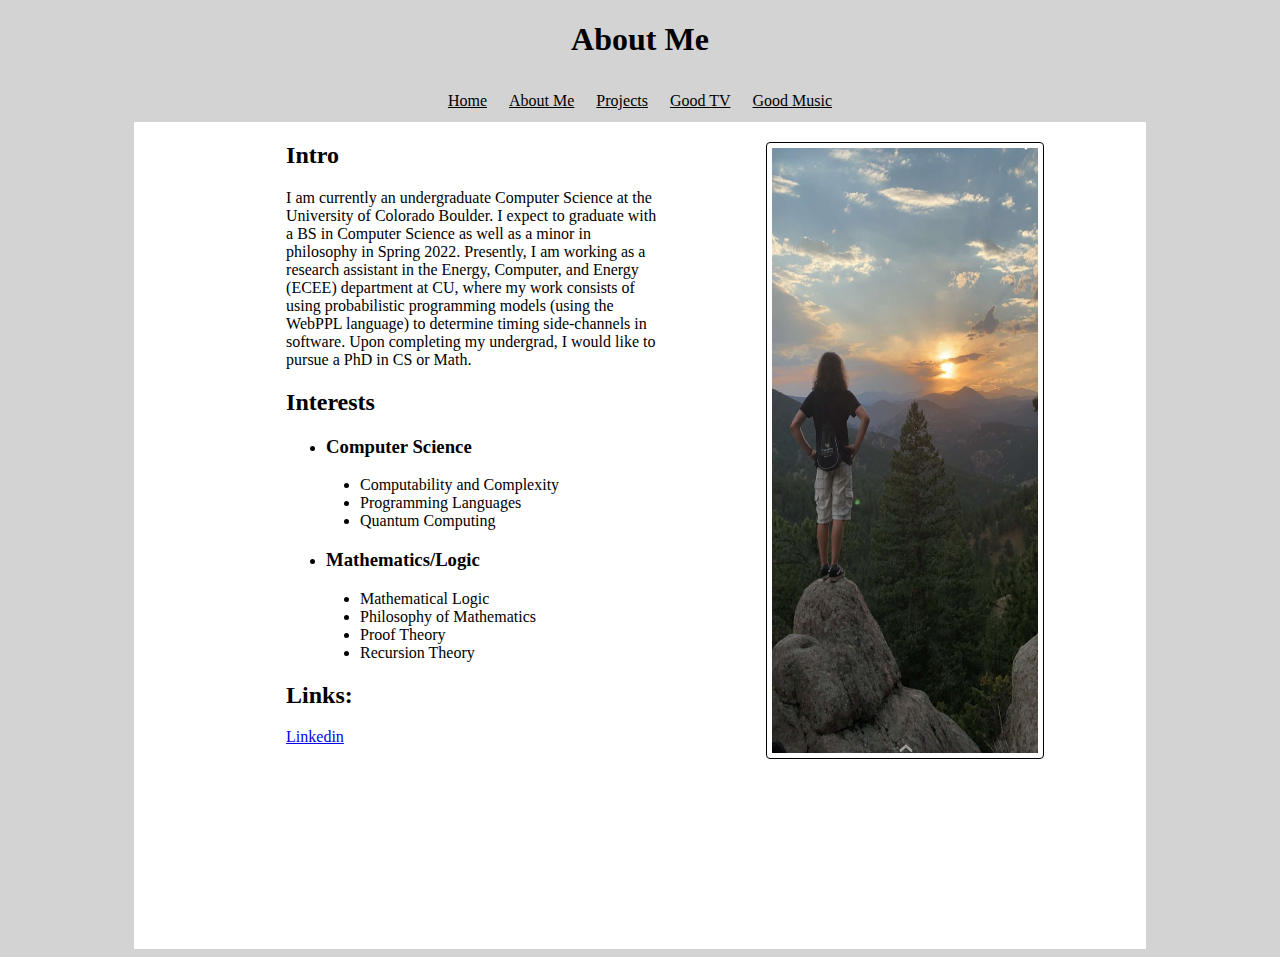
==== aboutme.html @ 306bc5b3 ":)" ====
<!DOCTYPE html>
<html>
	<head>
		<title>About Me</title>
		<style>
			td {
				padding: 10px;
			}

			.indentList {
				padding-left:10%;
			}

			.splitscreen {
				display:flex;
				margin-left:10%;
				margin-right:10%;
				background-color:white;
			}

			.splitscreen .left {
				padding-left:15%;
				width: 45%;
				flex:1;
				padding-bottom: 20%;
			}

			.splitscreen .right {
				flex:1;
				padding-top:2%;
				padding-left: 10%;
			}

			img {
				display:block;
				height: 75%;
		    width: 70%;
				border: 1px solid black;
			  border-radius: 4px;
			  padding: 5px;
			}

		</style>
	</head>

	<body style="background-color: #d3d3d3;">
		<h1 style="text-align: center;">About Me</h1>
		<table style="margin: 0px auto;">
			<tr>
				<td><a href="index.html" style="color: black;">Home</td>
				<td><a href="aboutme.html" style="color: black;">About Me</td>
				<td><a href="projects.html" style="color: black;">Projects</td>
				<td><a href="tv.html" style="color: black;">Good TV</td>
				<td><a href="music.html" style="color: black;">Good Music</td>
			</tr>
		</table>

		<div class="splitscreen">
		<div class="left">
			<h2>Intro</h2>
			<p>I am currently an undergraduate Computer Science at the University of Colorado Boulder. I expect to graduate with a BS in Computer Science as well as a minor in philosophy in Spring 2022. Presently, I am working as a research assistant in the Energy, Computer, and Energy (ECEE) department at CU, where my work consists of using probabilistic programming models (using the WebPPL language) to determine timing side-channels in software. Upon completing my undergrad, I would like to pursue a PhD in CS or Math.
			<h2>Interests</h2>
			<ul>
				<li><h3>Computer Science</h3></li>
					<div class="indentList">
						<li>Computability and Complexity</li>
						<li>Programming Languages</li>
						<li>Quantum Computing</li>
					</div>
				<li><h3>Mathematics/Logic<h3></li>
					<div class="indentList">
						<li>Mathematical Logic</li>
						<li>Philosophy of Mathematics</li>
						<li>Proof Theory</pi>
						<li>Recursion Theory</li>
					</div>
			</ul>
			<h2>Links:</h2>
			<a href="https://www.linkedin.com/in/zack-m-933965101/" target="_blank">Linkedin</a>
		</div>
		<div class="right">
			<img src="me.PNG" alt="pic of me" id="me">
		</div>
	</div>
	</body>
</html>
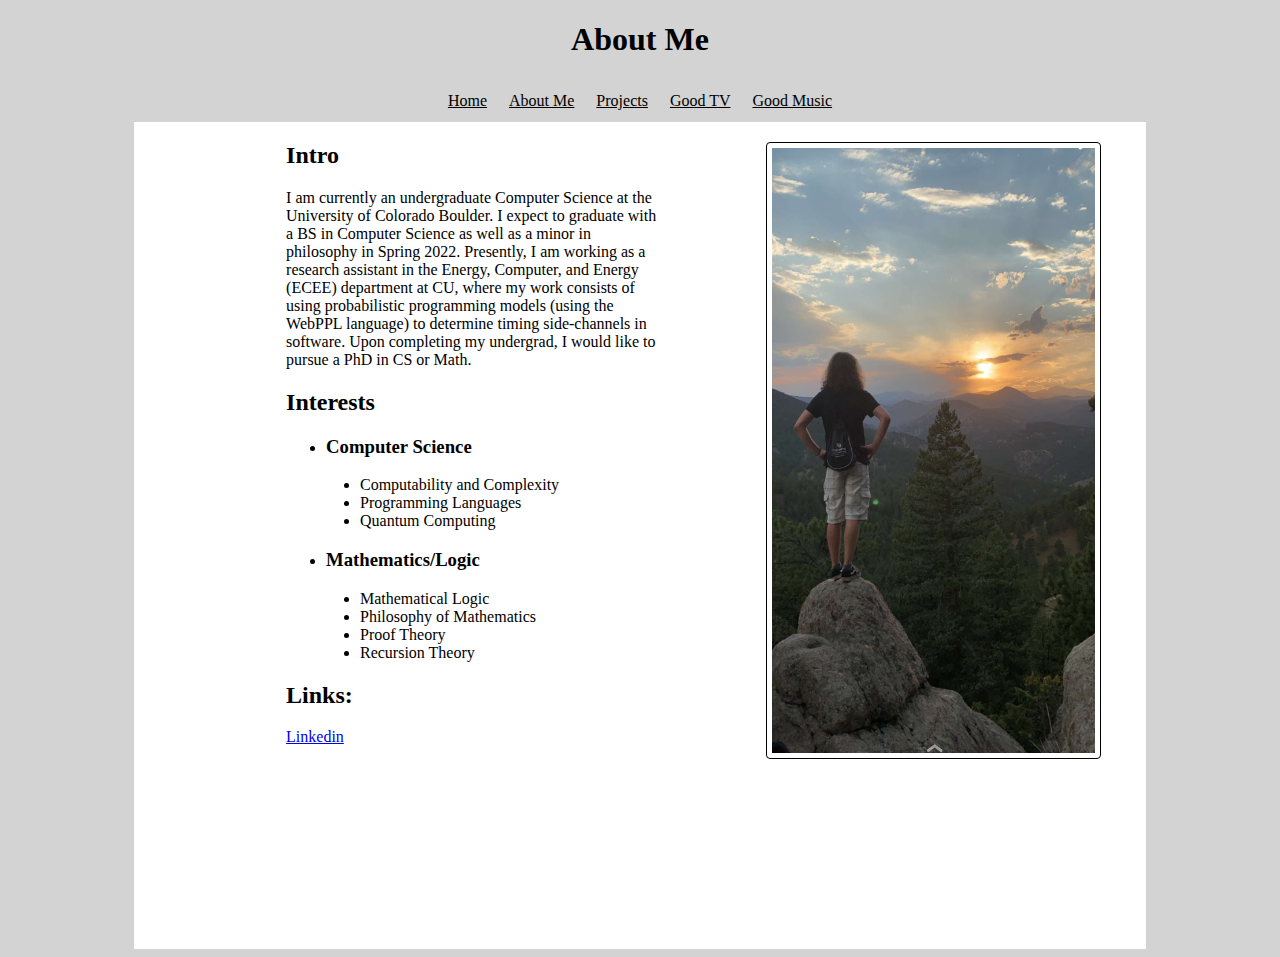
==== commit 411b5f5b: "pic adjust" ====
--- a/aboutme.html
+++ b/aboutme.html
@@ -34,7 +34,7 @@
 			img {
 				display:block;
 				height: 75%;
-		    width: 70%;
+		    width: 85%;
 				border: 1px solid black;
 			  border-radius: 4px;
 			  padding: 5px;
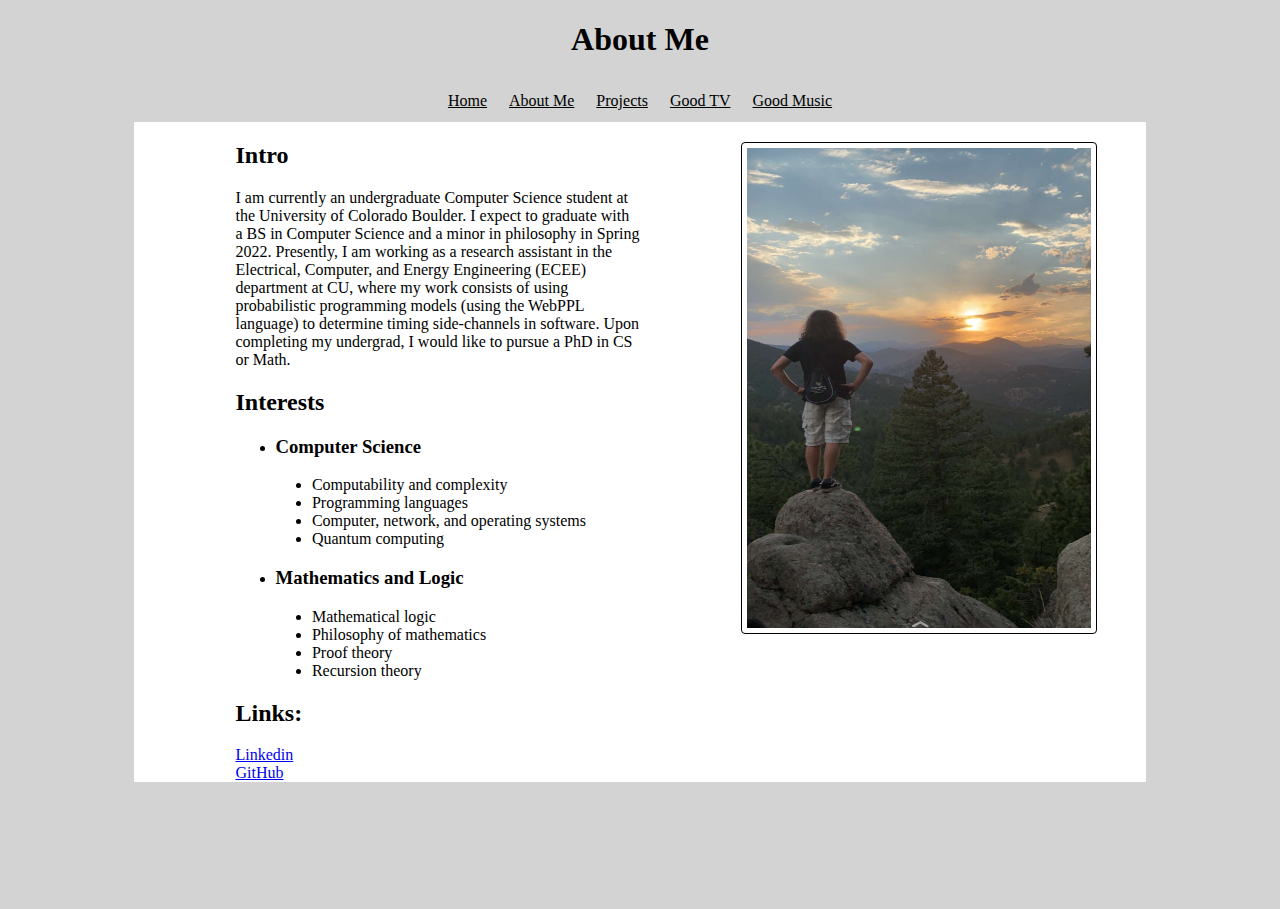
==== commit 795352d4: "Slightly updated projects and added css" ====
--- a/aboutme.html
+++ b/aboutme.html
@@ -2,6 +2,7 @@
 <html>
 	<head>
 		<title>About Me</title>
+		<link rel="stylesheet" href="style.css">
 		<style>
 			td {
 				padding: 10px;
@@ -11,25 +12,25 @@
 				padding-left:10%;
 			}
 
-			.splitscreen {
+			/* .splitscreen {
 				display:flex;
 				margin-left:10%;
 				margin-right:10%;
 				background-color:white;
+				margin-bottom:10%;
 			}
 
 			.splitscreen .left {
-				padding-left:15%;
+				padding-left:10%;
 				width: 45%;
 				flex:1;
-				padding-bottom: 20%;
 			}
 
 			.splitscreen .right {
 				flex:1;
 				padding-top:2%;
 				padding-left: 10%;
-			}
+			} */
 
 			img {
 				display:block;
@@ -58,25 +59,28 @@
 		<div class="splitscreen">
 		<div class="left">
 			<h2>Intro</h2>
-			<p>I am currently an undergraduate Computer Science at the University of Colorado Boulder. I expect to graduate with a BS in Computer Science as well as a minor in philosophy in Spring 2022. Presently, I am working as a research assistant in the Energy, Computer, and Energy (ECEE) department at CU, where my work consists of using probabilistic programming models (using the WebPPL language) to determine timing side-channels in software. Upon completing my undergrad, I would like to pursue a PhD in CS or Math.
+			<p>I am currently an undergraduate Computer Science student at the University of Colorado Boulder. I expect to graduate with a BS in Computer Science and a minor in philosophy in Spring 2022. Presently, I am working as a research assistant in the Electrical, Computer, and Energy Engineering (ECEE) department at CU, where my work consists of using probabilistic programming models (using the WebPPL language) to determine timing side-channels in software. Upon completing my undergrad, I would like to pursue a PhD in CS or Math.
 			<h2>Interests</h2>
 			<ul>
 				<li><h3>Computer Science</h3></li>
 					<div class="indentList">
-						<li>Computability and Complexity</li>
-						<li>Programming Languages</li>
-						<li>Quantum Computing</li>
+						<li>Computability and complexity</li>
+						<li>Programming languages</li>
+						<li>Computer, network, and operating systems</li>
+						<li>Quantum computing</li>
 					</div>
-				<li><h3>Mathematics/Logic<h3></li>
+				<li><h3>Mathematics and Logic<h3></li>
 					<div class="indentList">
-						<li>Mathematical Logic</li>
-						<li>Philosophy of Mathematics</li>
-						<li>Proof Theory</pi>
-						<li>Recursion Theory</li>
+						<li>Mathematical logic</li>
+						<li>Philosophy of mathematics</li>
+						<li>Proof theory</pi>
+						<li>Recursion theory</li>
 					</div>
 			</ul>
 			<h2>Links:</h2>
 			<a href="https://www.linkedin.com/in/zack-m-933965101/" target="_blank">Linkedin</a>
+			<br>
+			<a href="https://github.com/zmckevitt" target="_blank">GitHub</a>
 		</div>
 		<div class="right">
 			<img src="me.PNG" alt="pic of me" id="me">
--- a/style.css
+++ b/style.css
@@ -0,0 +1,19 @@
+.splitscreen {
+  display:flex;
+  margin-left:10%;
+  margin-right:10%;
+  background-color:white;
+  margin-bottom:10%;
+}
+
+.splitscreen .left {
+  padding-left:10%;
+  width: 45%;
+  flex:1;
+}
+
+.splitscreen .right {
+  flex:1;
+  padding-top:2%;
+  padding-left: 10%;
+}
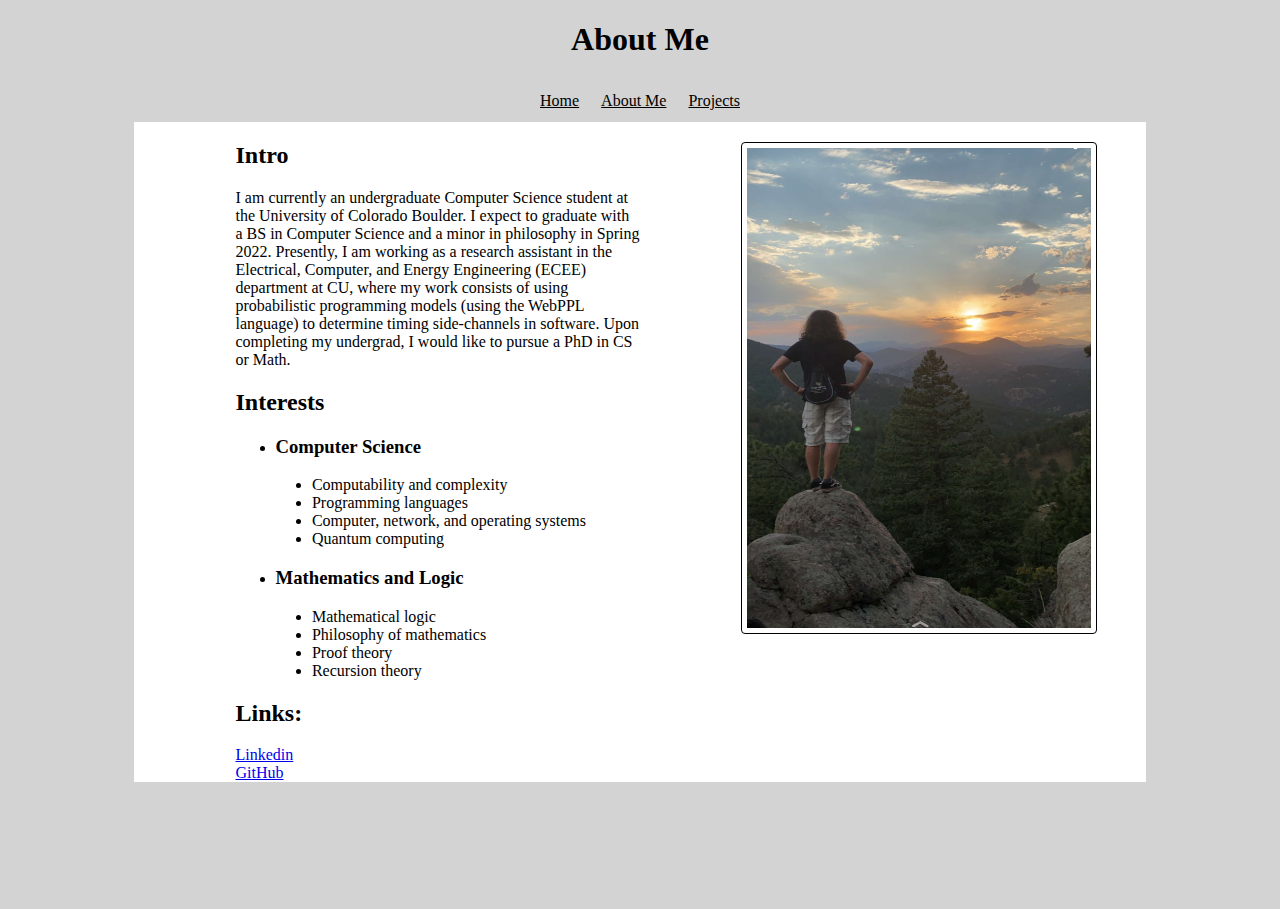
==== commit 6951b0c9: "added yes project and cleaned up incomplete sections" ====
--- a/aboutme.html
+++ b/aboutme.html
@@ -51,8 +51,8 @@
 				<td><a href="index.html" style="color: black;">Home</td>
 				<td><a href="aboutme.html" style="color: black;">About Me</td>
 				<td><a href="projects.html" style="color: black;">Projects</td>
-				<td><a href="tv.html" style="color: black;">Good TV</td>
-				<td><a href="music.html" style="color: black;">Good Music</td>
+				<!-- <td><a href="tv.html" style="color: black;">Good TV</td>
+				<td><a href="music.html" style="color: black;">Good Music</td> -->
 			</tr>
 		</table>
 
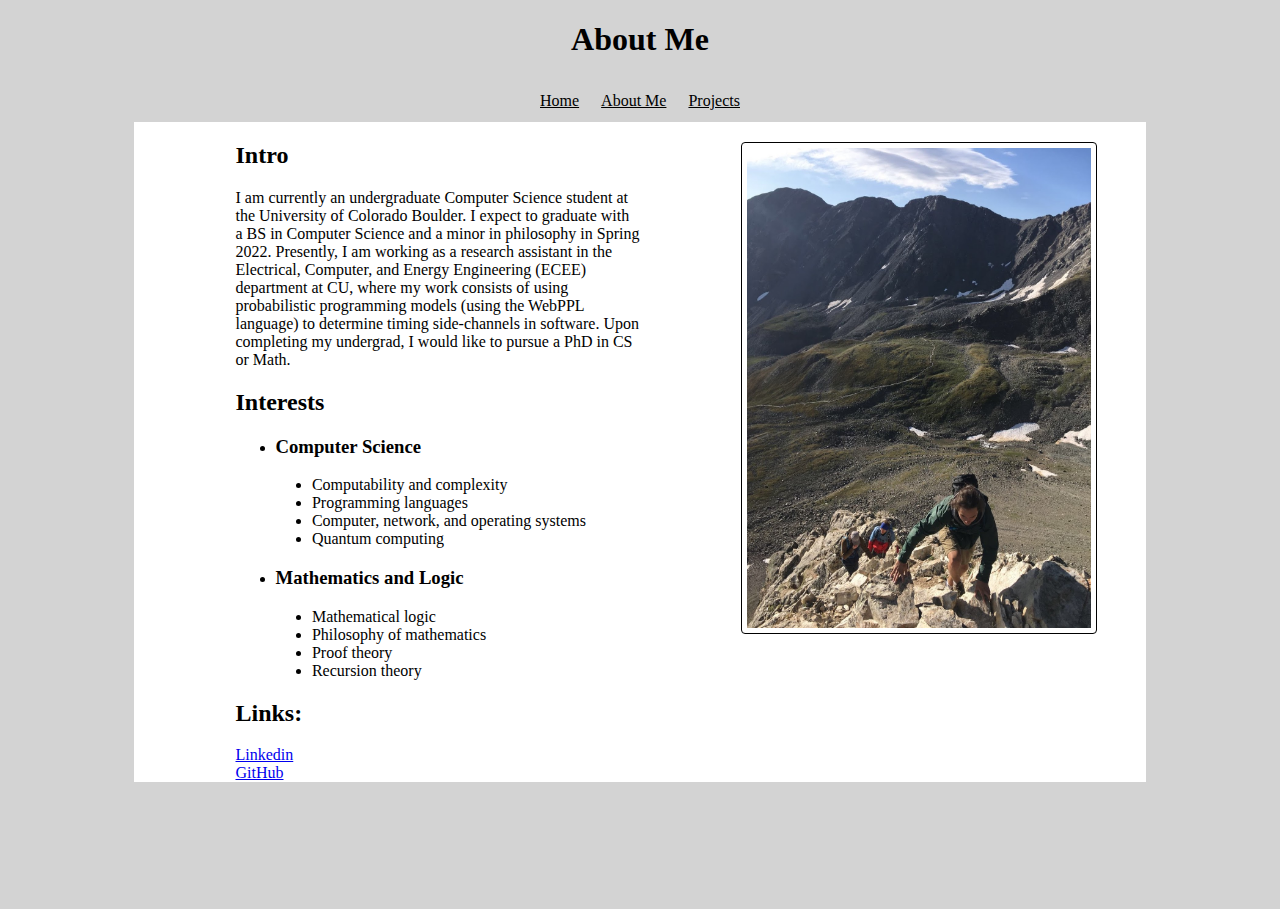
==== commit 3a95a039: "changed about me pic" ====
--- a/aboutme.html
+++ b/aboutme.html
@@ -83,7 +83,7 @@
 			<a href="https://github.com/zmckevitt" target="_blank">GitHub</a>
 		</div>
 		<div class="right">
-			<img src="me.PNG" alt="pic of me" id="me">
+			<img src="me2.JPG" alt="pic of me" id="me">
 		</div>
 	</div>
 	</body>
